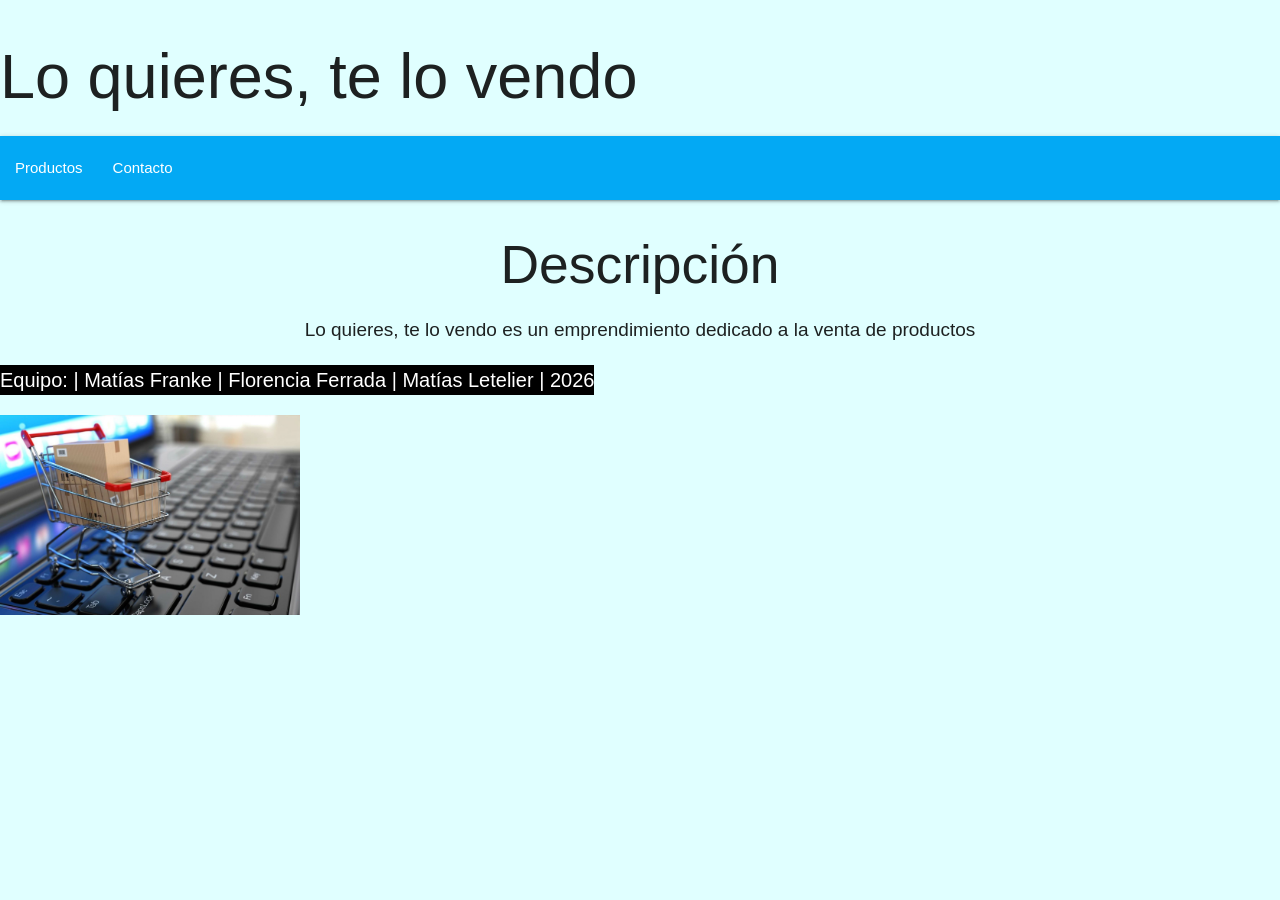
==== Index.html @ 4ee8b036 "first commit" ====
<!DOCTYPE html>
<html>
<head>
    <meta charset="utf-8">
    <link href="https://cdnjs.cloudflare.com/ajax/libs/materialize/1.0.0/css/materialize.min.css" rel="stylesheet">
    <link rel="stylesheet" href="assets/style.css">

    <title> Lo quieres, te lo vendo</title>
</head>


<body class="lightblue lighten-5">
<header class="hd">
    <h1>Lo quieres, te lo vendo</h1>
</header>
<nav>
    <div class="nav-wrapper light-blue">
        <ul id="nav-mobile" class="left">
            <li><a href="Productos.html">Productos</a></li>
            <li><a href="contacto.html">Contacto</a></li>
        </ul>
    </div>
</nav>

<section class="desc">
    <h2>Descripción</h2>
    <p>Lo quieres, te lo vendo es un emprendimiento dedicado a la venta de productos</p>
</section>

<footer>
    <p class="equipo"> Equipo:  | Matías Franke | Florencia Ferrada | Matías Letelier | 2026</p>
</footer>
<img src="assets/img/Ventas.jpg" alt="Ventas" class="img-ventas">
</body>

</html>
---- assets/style.css ----
.img-producto {
    max-width: 300px;
    height: auto;
}
.fondo{
    background-color: lightblue;
}
.img-ventas {
    max-width: 300px;
    height: auto;
}
.hd{
    font-family: Arial;
    font-size: 10px;
    
}
footer{
    /*cambios el footer*/
    background-color: black;
    width: fit-content;
    color:white;
    font-size: 20px;

}
section p{
        font-size: 19px;
}
.nav{
    width: fit-content;
}

#hcontacto{
    /*cambios para el header de contacto*/
    background-color: lightblue;
    color: cornflowerblue;
    width: fit-content;
}
.listac{
    /*cambio de tamaño para lista de opciones de contacto*/
        font-size: 25px;
}
.desc{
    /*se alinea al centro la descripción de la pag*/
    text-align: center;
}
section a{
    /*Cambio de color para el link de section*/
    color: black;
}
/*CAMBIO DE COLOR PARA TODOE EL BODY*/
body{
    background-color: lightcyan;
}
/*CAMBIOS DE TAMAÑO PARA TABLET Y CELULAR*/
@media (max-width: 600px) {
    nav ul {
        flex-direction: column;
    }
}
@media (max-width: 1024px) {
    nav a {
        font-size: 20px;
    }
}
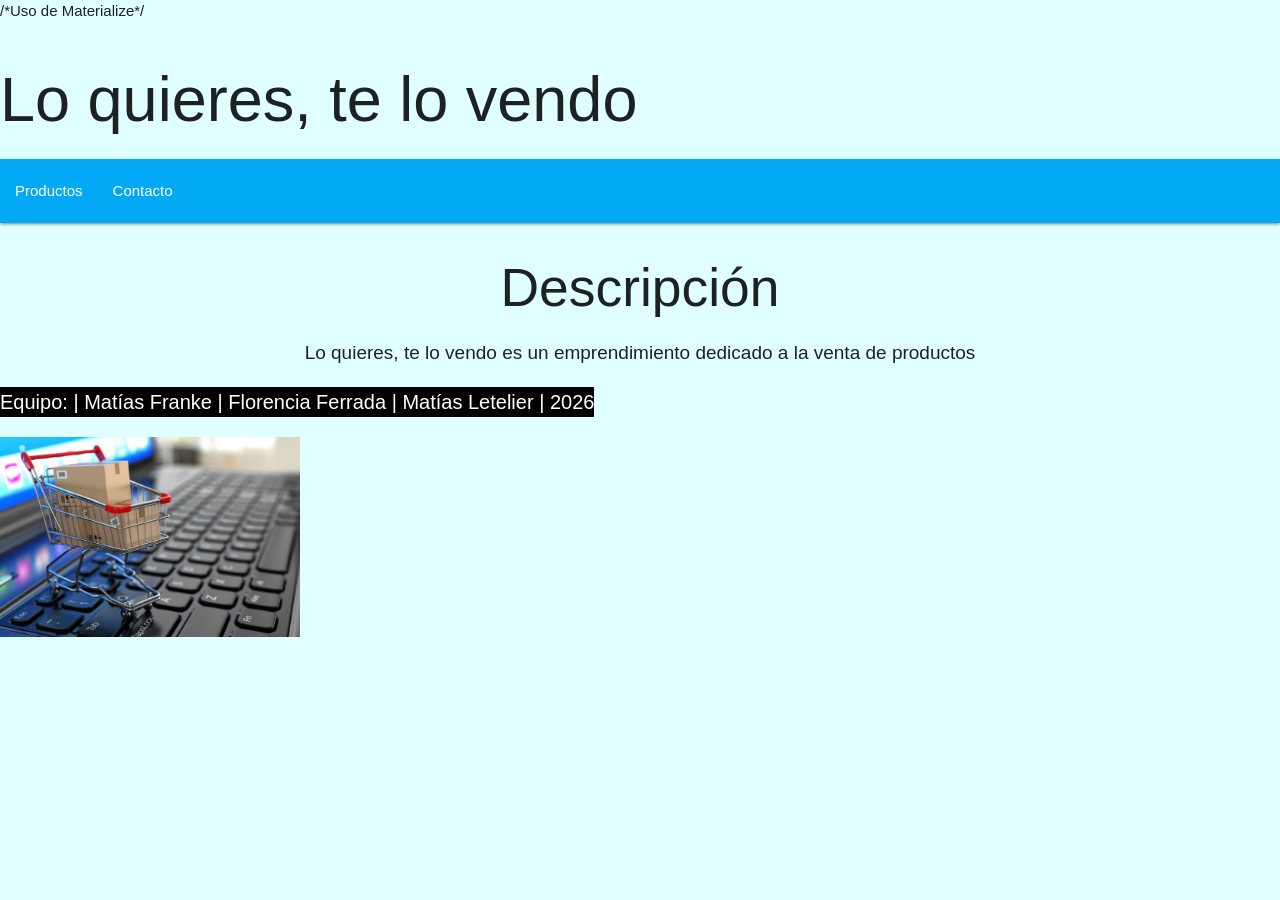
==== commit 9fe7f00b: "Se aplica el uso de Materialize en el codigo" ====
--- a/Index.html
+++ b/Index.html
@@ -2,6 +2,7 @@
 <html>
 <head>
     <meta charset="utf-8">
+    /*Uso de Materialize*/
     <link href="https://cdnjs.cloudflare.com/ajax/libs/materialize/1.0.0/css/materialize.min.css" rel="stylesheet">
     <link rel="stylesheet" href="assets/style.css">
 
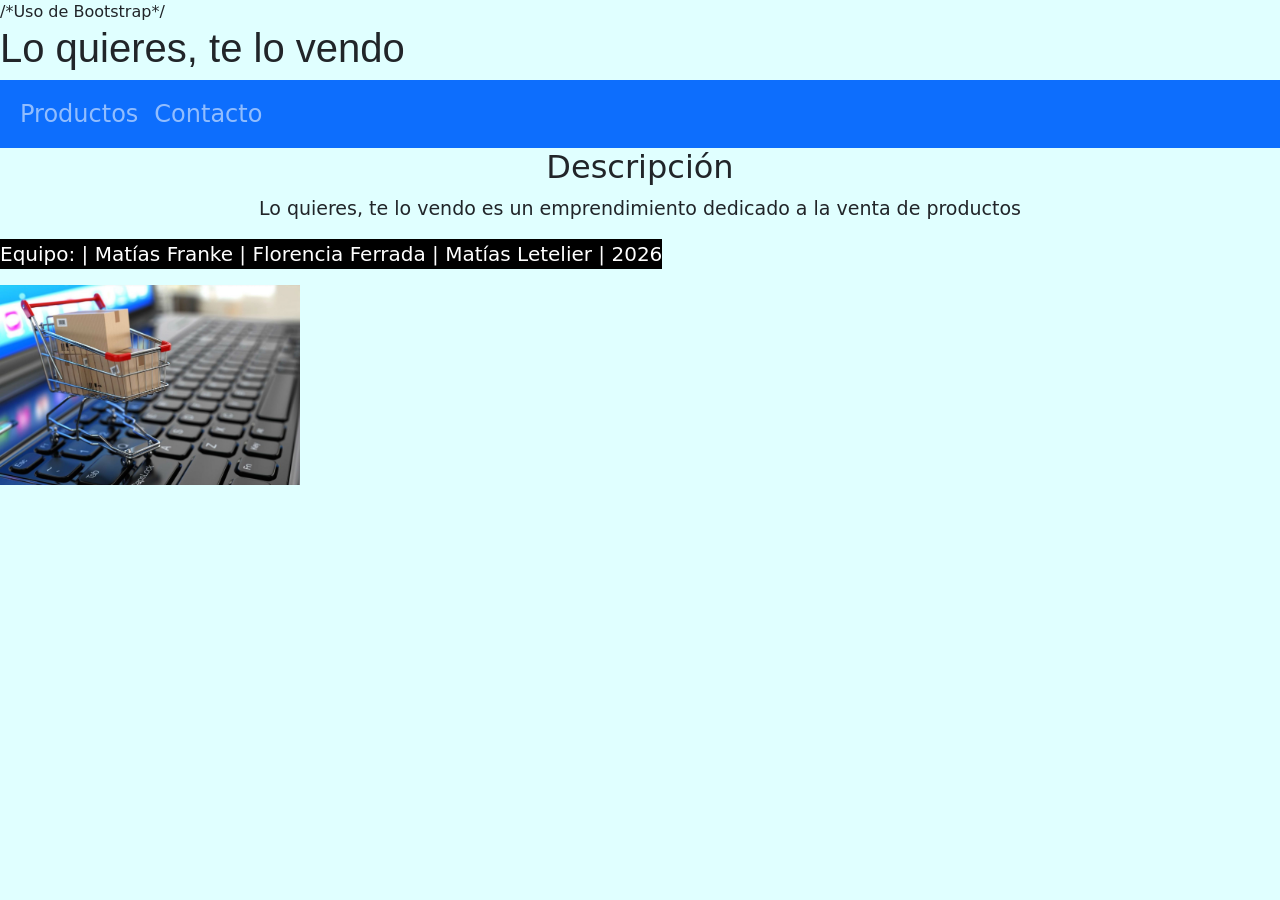
==== commit f623fef0: "Uso de Bootstrap" ====
--- a/Index.html
+++ b/Index.html
@@ -2,8 +2,8 @@
 <html>
 <head>
     <meta charset="utf-8">
-    /*Uso de Materialize*/
-    <link href="https://cdnjs.cloudflare.com/ajax/libs/materialize/1.0.0/css/materialize.min.css" rel="stylesheet">
+    /*Uso de Bootstrap*/
+    <link href="https://cdn.jsdelivr.net/npm/bootstrap@5.3.3/dist/css/bootstrap.min.css" rel="stylesheet">
     <link rel="stylesheet" href="assets/style.css">
 
     <title> Lo quieres, te lo vendo</title>
@@ -14,11 +14,11 @@
 <header class="hd">
     <h1>Lo quieres, te lo vendo</h1>
 </header>
-<nav>
-    <div class="nav-wrapper light-blue">
-        <ul id="nav-mobile" class="left">
-            <li><a href="Productos.html">Productos</a></li>
-            <li><a href="contacto.html">Contacto</a></li>
+<nav class="navbar navbar-expand-lg navbar-dark bg-primary">
+    <div class="container-fluid">
+        <ul class="navbar-nav">
+            <li class="nav-item"><a class="nav-link fs-4 " href="Productos.html">Productos</a></li>
+            <li class="nav-item"><a class="nav-link fs-4 " href="contacto.html">Contacto</a></li>
         </ul>
     </div>
 </nav>
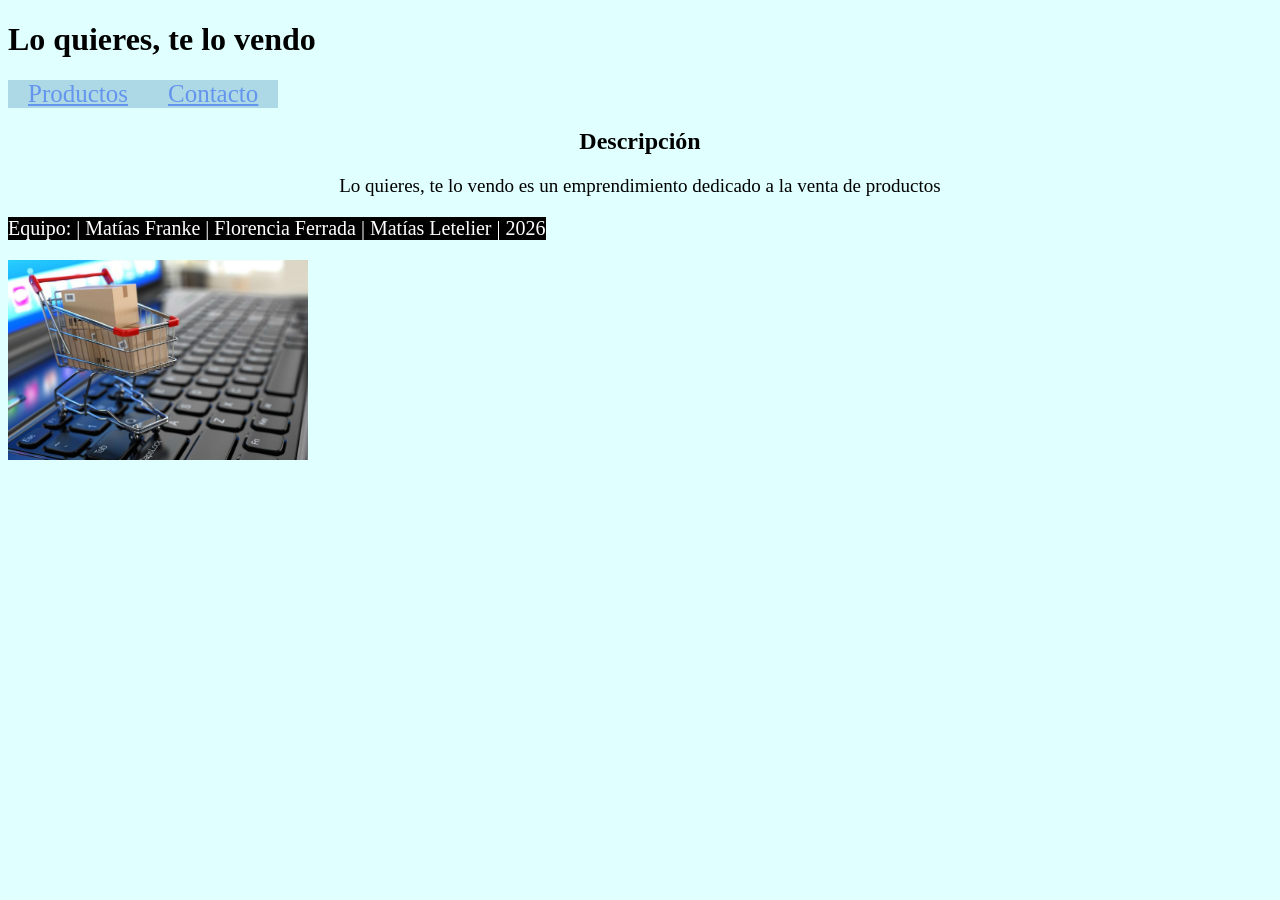
==== commit 64c7ba36: "Diseño del nav con css" ====
--- a/Index.html
+++ b/Index.html
@@ -2,25 +2,21 @@
 <html>
 <head>
     <meta charset="utf-8">
-    /*Uso de Bootstrap*/
-    <link href="https://cdn.jsdelivr.net/npm/bootstrap@5.3.3/dist/css/bootstrap.min.css" rel="stylesheet">
     <link rel="stylesheet" href="assets/style.css">
 
     <title> Lo quieres, te lo vendo</title>
 </head>
 
 
-<body class="lightblue lighten-5">
+<body>
 <header class="hd">
     <h1>Lo quieres, te lo vendo</h1>
 </header>
-<nav class="navbar navbar-expand-lg navbar-dark bg-primary">
-    <div class="container-fluid">
-        <ul class="navbar-nav">
-            <li class="nav-item"><a class="nav-link fs-4 " href="Productos.html">Productos</a></li>
-            <li class="nav-item"><a class="nav-link fs-4 " href="contacto.html">Contacto</a></li>
-        </ul>
-    </div>
+<nav>
+    <ul>
+        <li><a href="Productos.html">Productos</a></li>
+        <li><a href="contacto.html">Contacto</a></li>
+    </ul>
 </nav>
 
 <section class="desc">
--- a/assets/style.css
+++ b/assets/style.css
@@ -1,19 +1,35 @@
+nav {
+    background-color: lightblue;
+    width: fit-content;
 
+}
+nav a {
+    color: cornflowerblue;
+    font-size: 25px;
+    padding: 15px 20px;
+
+}
+nav li{
+    color: cornflowerblue;
+    text-align: center;
+    font-size: 25px;
+}
+nav ul{
+    display: flex;
+    list-style: none;
+    padding: 0;
+    margin: 0;
+}
 .img-producto {
     max-width: 300px;
     height: auto;
-}
-.fondo{
-    background-color: lightblue;
 }
 .img-ventas {
     max-width: 300px;
     height: auto;
 }
-.hd{
-    font-family: Arial;
-    font-size: 10px;
-    
+h1{
+    color:black;
 }
 footer{
     /*cambios el footer*/
@@ -25,9 +41,6 @@
 }
 section p{
         font-size: 19px;
-}
-.nav{
-    width: fit-content;
 }
 
 #hcontacto{
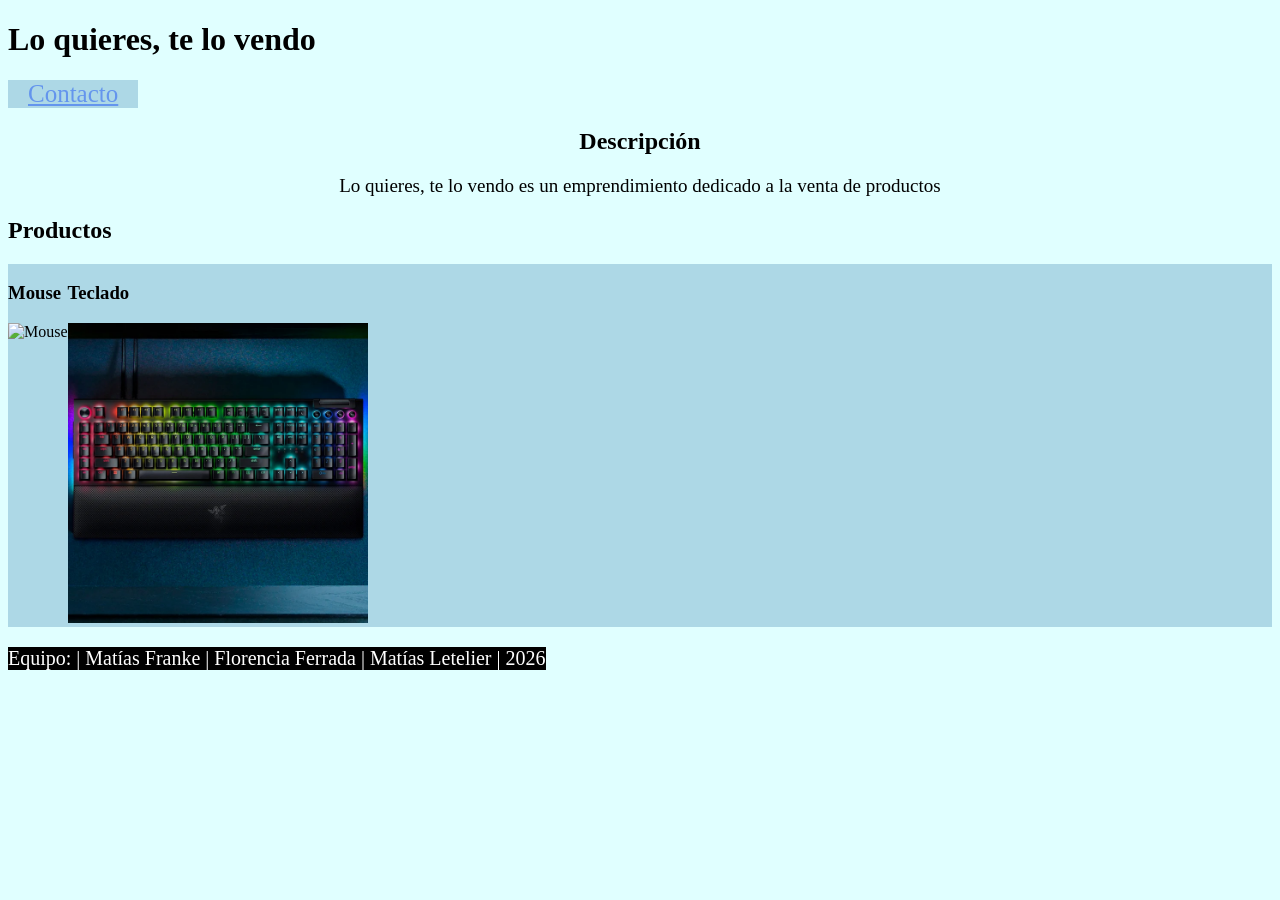
==== commit 17031999: "base" ====
--- a/Index.html
+++ b/Index.html
@@ -14,7 +14,6 @@
 </header>
 <nav>
     <ul>
-        <li><a href="Productos.html">Productos</a></li>
         <li><a href="contacto.html">Contacto</a></li>
     </ul>
 </nav>
@@ -24,10 +23,30 @@
     <p>Lo quieres, te lo vendo es un emprendimiento dedicado a la venta de productos</p>
 </section>
 
+<section>
+    <h2>Productos</h2>
+    <ul class="listap">
+        <li>
+            <h3>
+                Mouse
+            </h3>
+            <img src="assets/img/mouse.jpg" alt="Mouse" class="img-fluid img-producto">
+            
+        </li>
+        <li>
+            <h3>
+                Teclado
+            </h3>
+            <img src="assets/img/Teclado.jpg" alt="Teclado" class="img-fluid img-producto">
+        </li>
+    </ul>
+</section>
+
 <footer>
     <p class="equipo"> Equipo:  | Matías Franke | Florencia Ferrada | Matías Letelier | 2026</p>
 </footer>
-<img src="assets/img/Ventas.jpg" alt="Ventas" class="img-ventas">
+
+
 </body>
 
 </html>
--- a/assets/style.css
+++ b/assets/style.css
@@ -20,6 +20,15 @@
     padding: 0;
     margin: 0;
 }
+.listap{
+    background-color: lightblue;
+    display: flex;
+    list-style: none;
+    padding: 0;
+    margin: 0;
+
+
+}
 .img-producto {
     max-width: 300px;
     height: auto;
@@ -37,6 +46,8 @@
     width: fit-content;
     color:white;
     font-size: 20px;
+    margin-top: auto;
+
 
 }
 section p{
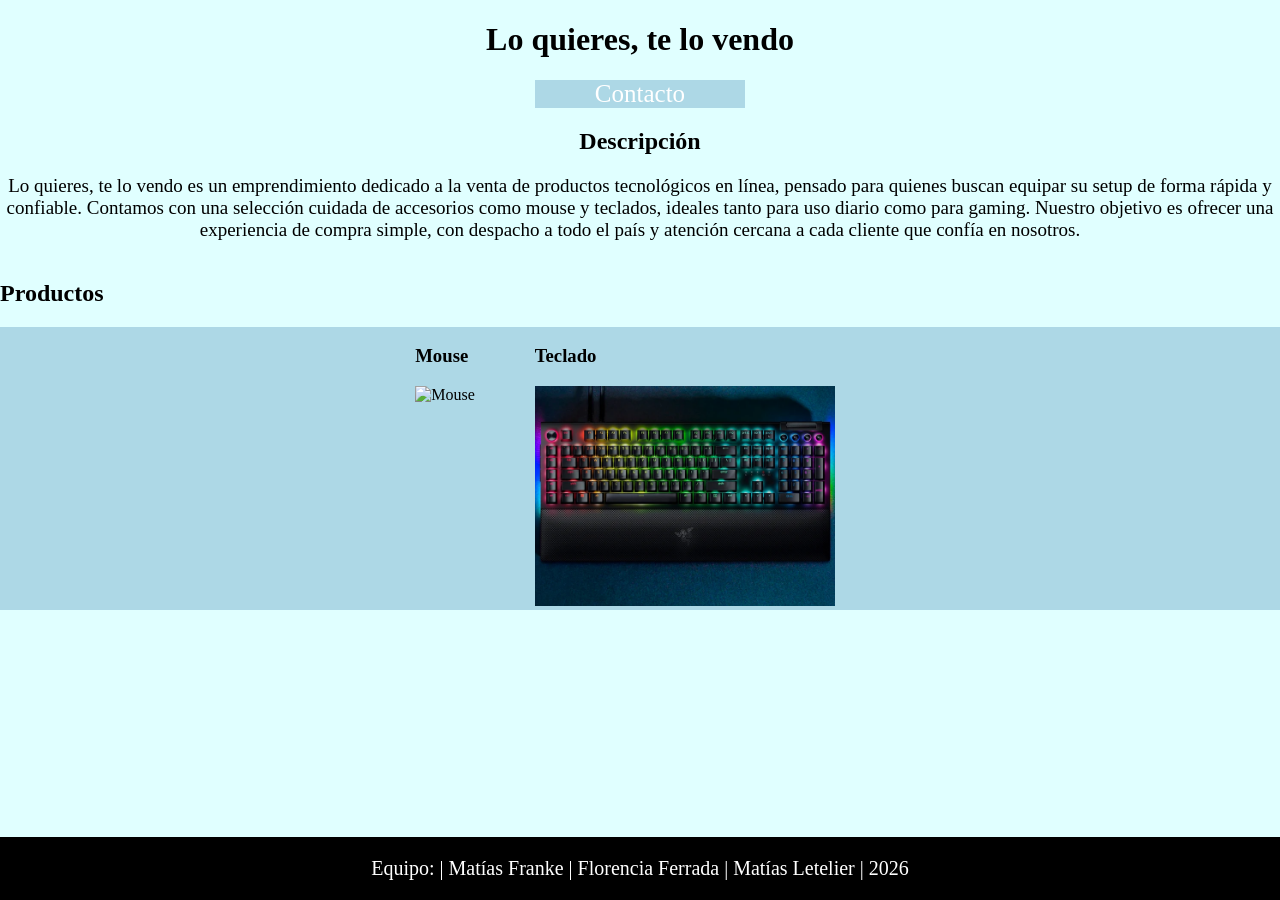
==== commit 533ac39c: "Final css" ====
--- a/Index.html
+++ b/Index.html
@@ -20,7 +20,11 @@
 
 <section class="desc">
     <h2>Descripción</h2>
-    <p>Lo quieres, te lo vendo es un emprendimiento dedicado a la venta de productos</p>
+    <p>Lo quieres, te lo vendo es un emprendimiento dedicado a la venta de productos tecnológicos en línea, 
+    pensado para quienes buscan equipar su setup de forma rápida y confiable. Contamos con una selección 
+    cuidada de accesorios como mouse y teclados, ideales tanto para uso diario como para gaming. Nuestro 
+    objetivo es ofrecer una experiencia de compra simple, con despacho a todo el país y atención cercana 
+    a cada cliente que confía en nosotros.</p>
 </section>
 
 <section>
--- a/assets/style.css
+++ b/assets/style.css
@@ -1,17 +1,24 @@
 nav {
     background-color: lightblue;
+    margin: 0 auto;
+    padding: 0 40px;
     width: fit-content;
+}
+.hd{
+    text-align: center;
 
 }
 nav a {
-    color: cornflowerblue;
+    color: white;
     font-size: 25px;
     padding: 15px 20px;
+    text-decoration: none;
+
+
 
 }
 nav li{
     color: cornflowerblue;
-    text-align: center;
     font-size: 25px;
 }
 nav ul{
@@ -26,12 +33,17 @@
     list-style: none;
     padding: 0;
     margin: 0;
+    gap: 30px;
+    justify-content: center;
 
 
 }
 .img-producto {
     max-width: 300px;
-    height: auto;
+    margin-right: 30px;
+    width: 300px;
+    height: 220px;
+    object-fit: cover;
 }
 .img-ventas {
     max-width: 300px;
@@ -43,10 +55,11 @@
 footer{
     /*cambios el footer*/
     background-color: black;
-    width: fit-content;
     color:white;
     font-size: 20px;
     margin-top: auto;
+    text-align: center;
+
 
 
 }
@@ -75,7 +88,16 @@
 /*CAMBIO DE COLOR PARA TODOE EL BODY*/
 body{
     background-color: lightcyan;
+    display: flex;
+    flex-direction: column;
+    height: 100%;
+    margin: 0;
 }
+html {
+    height: 100%;
+    margin: 0;
+}
+
 /*CAMBIOS DE TAMAÑO PARA TABLET Y CELULAR*/
 @media (max-width: 600px) {
     nav ul {
